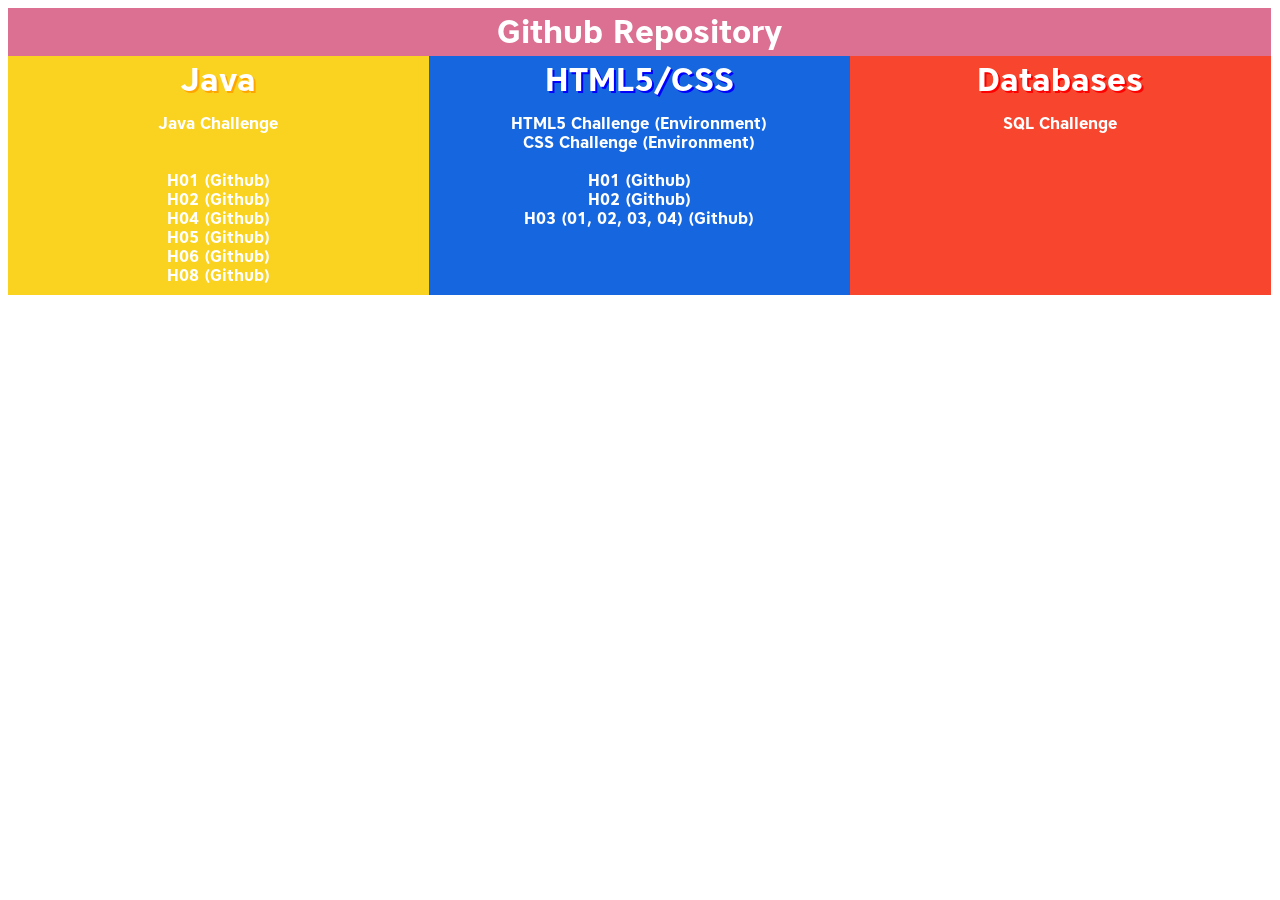
==== index.html @ 3512e320 "[Main] Added index page This will link to every assignment in the repository, aswell as challenges. " ====
<!DOCTYPE html5>
<html>
    <head>
        <meta charset="UTF-8" />
        <title>Index Page ROC Assignments</title>
        <link rel="stylesheet" type="text/css" media="screen" href="main.css" />
        <meta name="viewport" content="width=device-width, initial-scale=1.0">
    </head>
    <body>
        <div id="content">

            <nav class="main"></nav> <!-- Link to Assignment Repo-->
            <nav class="main">
                <a href="https://github.com/LightArrowsEXE/ROC-Assignments" class="title mainRepo">Github Repository</a>
            </nav>

            <header class="Java"> <!-- Links to specific classrooms -->
                <a href="https://classroom.google.com/u/0/c/MTYyMTU5MDgzMDBa" class="title titleJava">Java</a>
            </header>
            <header class="HTML">
                <a href="https://classroom.google.com/u/3/c/MTYxODM2NjU1Mzda" class="title titleHTML">HTML5/CSS</a>
            </header>
            <header class="SQL">
                <a href="https://classroom.google.com/u/3/c/MjI0NzY3MjY1OTNa" class="title titleSQL">Databases</a>
            </header>

            <!-- Assignments & Challenges -->
            <main class="Java">
                <a href="" class="challenge challengeJava" target="_blank">Java Challenge</a> <br>
                <br>
                <br>
                H01 <a href="https://github.com/LightArrowsEXE/ROC-Assignments/tree/master/Java/H01" class="assign assignEnvironment">(Github)</a><br>
                H02 <a href="https://github.com/LightArrowsEXE/ROC-Assignments/tree/master/Java/H02" class="assign assignEnvironment">(Github)</a><br>
                H04 <a href="https://github.com/LightArrowsEXE/ROC-Assignments/tree/master/Java/H04" class="assign assignEnvironment">(Github)</a><br>
                H05 <a href="https://github.com/LightArrowsEXE/ROC-Assignments/tree/master/Java/H05" class="assign assignEnvironment">(Github)</a><br>
                H06 <a href="https://github.com/LightArrowsEXE/ROC-Assignments/tree/master/Java/H06" class="assign assignEnvironment">(Github)</a><br>
                H08 <a href="https://github.com/LightArrowsEXE/ROC-Assignments/tree/master/Java/H08" class="assign assignEnvironment">(Github)</a><br>
            </main>

            <main class="HTML">
                <a href="https://github.com/LightArrowsEXE/ROC-DEV_HTML5-challenge" class="challenge challengeHTML" target="_blank">HTML5 Challenge</a> <a href="https://lightarrowsexe.github.io/ROC-DEV_HTML5-challenge/" class="challenge challengeEnvironment" target="_blank">(Environment)</a><br>
                <a href="https://github.com/LightArrowsEXE/ROC-CSS" class="challenge challengeHTML" target="_blank">CSS Challenge</a> <a href="https://lightarrowsexe.github.io/ROC-CSS/" class="challenge challengeEnvironment" target="_blank">(Environment)</a><br>
                <br>
                H01 <a href="https://github.com/LightArrowsEXE/ROC-Assignments/tree/master/HTML/H01" class="assign assignEnvironment">(Github)</a><br>
                <a href="HTML\H02\Assign 2.1) Hello World Site.html"class="assign assignHTML">H02</a> <a href="https://github.com/LightArrowsEXE/ROC-Assignments/tree/master/HTML/H02" class="assign assignEnvironment">(Github)</a><br>
                H03 (<a href="HTML\H03\3.1 - Single Table.html"class="assign assignHTML">01</a>, <a href="HTML\H03\3.2 - Table 1.html"class="assign assignHTML">02</a>, <a href="HTML\H03\3.2 - Table 2.html"class="assign assignHTML">03</a>, <a href="HTML\H03\3.2 - Table 3.html"class="assign assignHTML">04</a>) <a href="https://github.com/LightArrowsEXE/ROC-Assignments/tree/master/HTML/H03" class="assign assignEnvironment">(Github)</a><br>
            </main>

            <main class="SQL">
                <a href="javascript:window.location.href=window.location.href" class="challenge challengeSQL" target="_blank">SQL Challenge</a><br>
                <br>
                <br>
            </main>
        </div>
    </body>
</html>
---- main.css ----
@import url('https://fonts.googleapis.com/css?family=Source+Sans+Pro');

@font-face {
    font-family: "CoreSans65Bold";
    src: url("fonts/CoreSansA65Bold.otf");
    }

body{
    background-image: url(img/bg_chloe.png)
}

#content{
    display: grid;
    grid-template-columns: repeat(3, 33.3%);
    grid-auto-rows: minmax(0px, auto);
    max-width: 1600px;
    margin: 0 auto;
    font-family: CoreSans65Bold;
    grid-template-areas:
    "header header header"
    "nav nav nav"
    "main main main"
    "section section section"
    "footer footer footer";
}
#content > *{
    padding: 10px;
}

main{
    color: white;
}

/* Top link */
.main{
    grid-area: header;
    text-align: center;
    background-color: palevioletred;
}

/* Coloring the background for every section */

.Java{
    background-color: rgba(250, 205, 7, 0.897);
    text-align: center;
}

.HTML{
    background-color: rgb(21, 102, 223);
    text-align: center;
}

.SQL{
    background-color: rgba(248, 61, 36, 0.952);
    text-align: center; 
}


/* Titles for top row */
.title{
    grid-area: nav;
    align-self: center;
    font-size: 32px;
    line-height: 28px;
    vertical-align: middle;
    color: white;
}

a.mainRepo:hover{
    text-decoration: none;
    text-shadow: 3px 3px violet;
}

a.mainRepo:visited{
    text-decoration: none;
}

a.mainRepo:hover{
    text-decoration: none;
}

a.mainRepo:active{
    text-decoration: none;
}


.titleJava{
    text-shadow: 2px 2px orange;
}

.titleHTML{
    text-shadow: 2px 2px blue;
}

.titleSQL{
    text-shadow: 2px 2px red;
}

a.title:link{
    text-decoration: none;
}

a.titleJava:hover{
    text-decoration: none;
    text-shadow: 3px 3px rgb(218, 126, 5);
}

a.titleHTML:hover{
    text-decoration: none;
    text-shadow: 3.5px 3.5px rgb(4, 4, 219); /* Slightly higher because it's hard to spot otherwise */
}

a.titleSQL:hover{
    text-decoration: none;
    text-shadow: 3px 3px rgb(190, 3, 3);
}

a.title:visited{
    text-decoration: none;
}

a.title:hover{
    text-decoration: none;
}

a.title:active{
    text-decoration: none;
}


/* Challenge Link */

.challenge{
    grid-area: header;
    font-family: CoreSans65Bold;
    color: white;
}

a.challenge:link{
    text-decoration: none;
}

a.challenge:visited{
    text-decoration: none;
}

a.challenge:hover{
    text-decoration: none;
}

a.challengeJava:hover{
    text-decoration: none;
    text-shadow: 2px 2px rgb(218, 126, 5);
}

a.challengeHTML:hover{
    text-decoration: none;
    text-shadow: 2px 2px rgb(4, 4, 219); /* Slightly higher because it's hard to spot otherwise */
}

a.challengeSQL:hover{
    text-decoration: none;
    text-shadow: 2px 2px rgb(190, 3, 3);
}

a.challengeEnvironment:hover{
    text-decoration: none;
    text-shadow: 2px 2px black;
}


/* Assignments */

.assign{
    grid-area: main2;
    color: white;
}

a.assign:link{
    text-decoration: none;
}

a.assign:visited{
    text-decoration: none;
}


a.assign:hover{
    text-decoration: none;
}

a.assignJava:hover{
    text-decoration: none;
    text-shadow: 2px 2px rgb(218, 126, 5);
}

a.assignHTML:hover{
    text-decoration: none;
    text-shadow: 2px 2px rgb(4, 4, 219); /* Slightly higher because it's hard to spot otherwise */
}

a.assignSQL:hover{
    text-decoration: none;
    text-shadow: 2px 2px rgb(190, 3, 3);
}


a.assignEnvironment:hover{
    text-decoration: none;
    text-shadow: 2px 2px black;
}
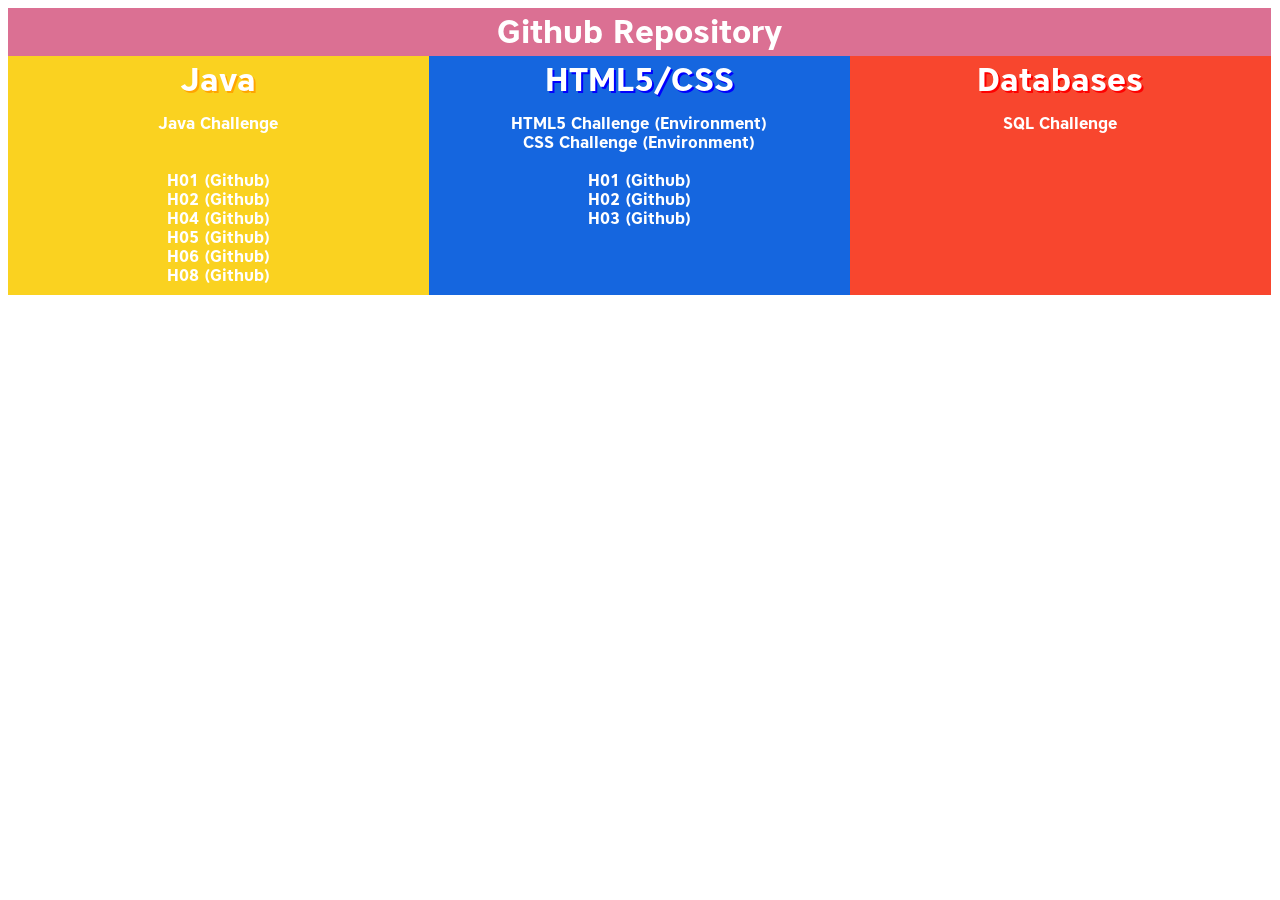
==== commit a560aee8: "[Various] Update index.html, link HTML H03 assignments" ====
--- a/index.html
+++ b/index.html
@@ -1,20 +1,22 @@
-<!DOCTYPE html5>
+<!DOCTYPE html>
 <html>
     <head>
         <meta charset="UTF-8" />
-        <title>Index Page ROC Assignments</title>
+        <title>ROC Assignments - Home Page</title>
         <link rel="stylesheet" type="text/css" media="screen" href="main.css" />
         <meta name="viewport" content="width=device-width, initial-scale=1.0">
     </head>
     <body>
         <div id="content">
 
-            <nav class="main"></nav> <!-- Link to Assignment Repo-->
+            <!-- Link to Assignment Repo-->
+            <nav class="main"></nav> 
             <nav class="main">
                 <a href="https://github.com/LightArrowsEXE/ROC-Assignments" class="title mainRepo">Github Repository</a>
             </nav>
 
-            <header class="Java"> <!-- Links to specific classrooms -->
+            <!-- Links to specific classrooms -->
+            <header class="Java"> 
                 <a href="https://classroom.google.com/u/0/c/MTYyMTU5MDgzMDBa" class="title titleJava">Java</a>
             </header>
             <header class="HTML">
@@ -25,6 +27,7 @@
             </header>
 
             <!-- Assignments & Challenges -->
+            <!-- Java -->
             <main class="Java">
                 <a href="" class="challenge challengeJava" target="_blank">Java Challenge</a> <br>
                 <br>
@@ -37,15 +40,17 @@
                 H08 <a href="https://github.com/LightArrowsEXE/ROC-Assignments/tree/master/Java/H08" class="assign assignEnvironment">(Github)</a><br>
             </main>
 
+            <!-- HTML5/CSS -->
             <main class="HTML">
                 <a href="https://github.com/LightArrowsEXE/ROC-DEV_HTML5-challenge" class="challenge challengeHTML" target="_blank">HTML5 Challenge</a> <a href="https://lightarrowsexe.github.io/ROC-DEV_HTML5-challenge/" class="challenge challengeEnvironment" target="_blank">(Environment)</a><br>
                 <a href="https://github.com/LightArrowsEXE/ROC-CSS" class="challenge challengeHTML" target="_blank">CSS Challenge</a> <a href="https://lightarrowsexe.github.io/ROC-CSS/" class="challenge challengeEnvironment" target="_blank">(Environment)</a><br>
                 <br>
                 H01 <a href="https://github.com/LightArrowsEXE/ROC-Assignments/tree/master/HTML/H01" class="assign assignEnvironment">(Github)</a><br>
                 <a href="HTML\H02\Assign 2.1) Hello World Site.html"class="assign assignHTML">H02</a> <a href="https://github.com/LightArrowsEXE/ROC-Assignments/tree/master/HTML/H02" class="assign assignEnvironment">(Github)</a><br>
-                H03 (<a href="HTML\H03\3.1 - Single Table.html"class="assign assignHTML">01</a>, <a href="HTML\H03\3.2 - Table 1.html"class="assign assignHTML">02</a>, <a href="HTML\H03\3.2 - Table 2.html"class="assign assignHTML">03</a>, <a href="HTML\H03\3.2 - Table 3.html"class="assign assignHTML">04</a>) <a href="https://github.com/LightArrowsEXE/ROC-Assignments/tree/master/HTML/H03" class="assign assignEnvironment">(Github)</a><br>
+                <a href="html\H03\index.html" class="assign assignHTML">H03</a> <a href="https://github.com/LightArrowsEXE/ROC-Assignments/tree/master/HTML/H03" class="assign assignEnvironment">(Github)</a><br>
             </main>
 
+            <!-- SQL Databases-->
             <main class="SQL">
                 <a href="javascript:window.location.href=window.location.href" class="challenge challengeSQL" target="_blank">SQL Challenge</a><br>
                 <br>
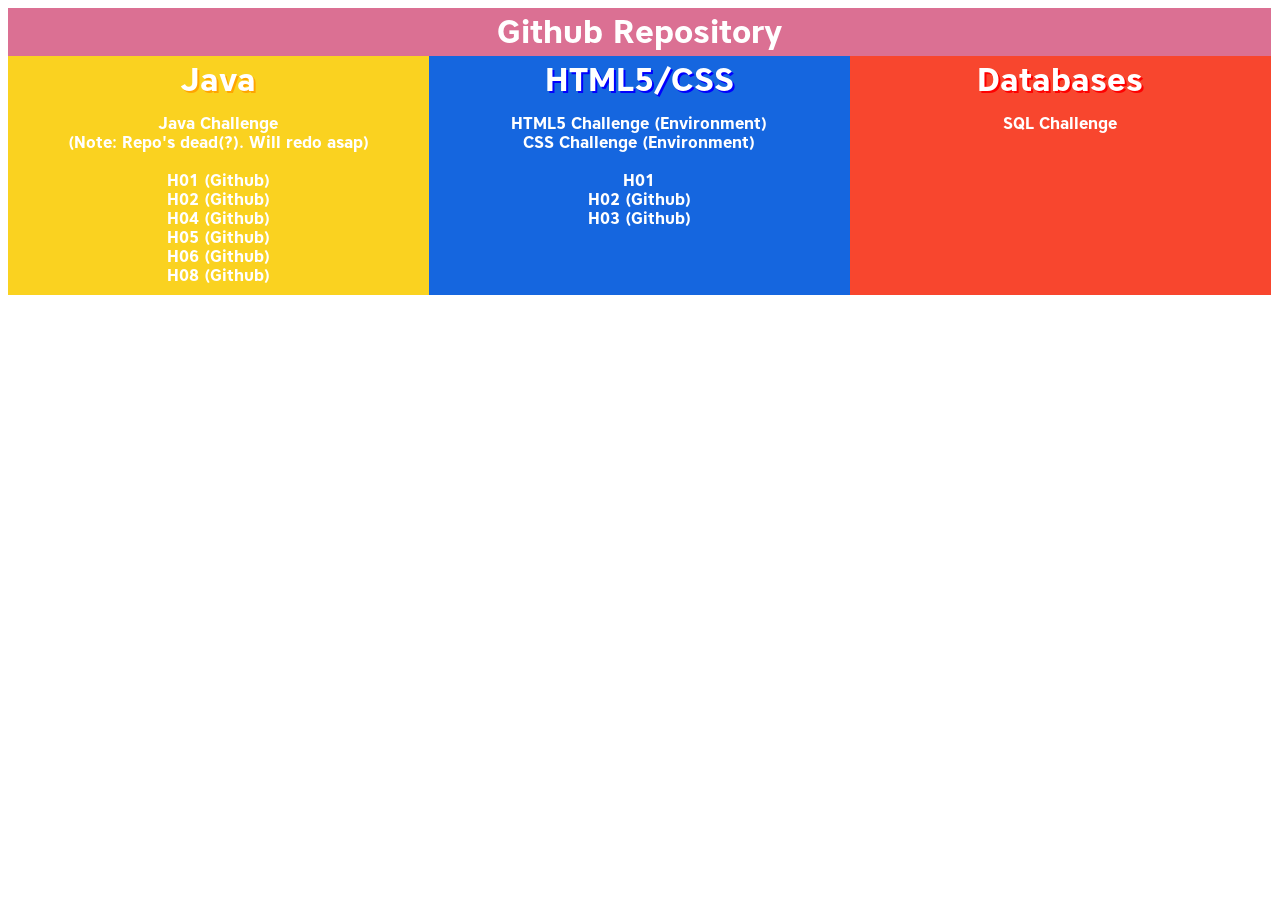
==== commit 2607d278: "[HTML] Fix H02 linking" ====
--- a/index.html
+++ b/index.html
@@ -30,6 +30,7 @@
             <!-- Java -->
             <main class="Java">
                 <a href="" class="challenge challengeJava" target="_blank">Java Challenge</a> <br>
+                (Note: Repo's dead(?). Will redo asap)
                 <br>
                 <br>
                 H01 <a href="https://github.com/LightArrowsEXE/ROC-Assignments/tree/master/Java/H01" class="assign assignEnvironment">(Github)</a><br>
@@ -45,9 +46,9 @@
                 <a href="https://github.com/LightArrowsEXE/ROC-DEV_HTML5-challenge" class="challenge challengeHTML" target="_blank">HTML5 Challenge</a> <a href="https://lightarrowsexe.github.io/ROC-DEV_HTML5-challenge/" class="challenge challengeEnvironment" target="_blank">(Environment)</a><br>
                 <a href="https://github.com/LightArrowsEXE/ROC-CSS" class="challenge challengeHTML" target="_blank">CSS Challenge</a> <a href="https://lightarrowsexe.github.io/ROC-CSS/" class="challenge challengeEnvironment" target="_blank">(Environment)</a><br>
                 <br>
-                H01 <a href="https://github.com/LightArrowsEXE/ROC-Assignments/tree/master/HTML/H01" class="assign assignEnvironment">(Github)</a><br>
-                <a href="HTML\H02\Assign 2.1) Hello World Site.html"class="assign assignHTML">H02</a> <a href="https://github.com/LightArrowsEXE/ROC-Assignments/tree/master/HTML/H02" class="assign assignEnvironment">(Github)</a><br>
-                <a href="html\H03\index.html" class="assign assignHTML">H03</a> <a href="https://github.com/LightArrowsEXE/ROC-Assignments/tree/master/HTML/H03" class="assign assignEnvironment">(Github)</a><br>
+                <a href="https://drive.google.com/open?id=1JsRZ1r93lOKb6Mo_O7ZeM3f9RKocj9lOprK958LF17A&authuser=3" class="assign assignHTML">H01</a><br>
+                <a href="HTML\H02\index.html" class="assign assignHTML">H02</a> <a href="https://github.com/LightArrowsEXE/ROC-Assignments/tree/master/HTML/H02" class="assign assignEnvironment">(Github)</a><br>
+                <a href="HTML\H03\index.html" class="assign assignHTML">H03</a> <a href="https://github.com/LightArrowsEXE/ROC-Assignments/tree/master/HTML/H03" class="assign assignEnvironment">(Github)</a><br>
             </main>
 
             <!-- SQL Databases-->
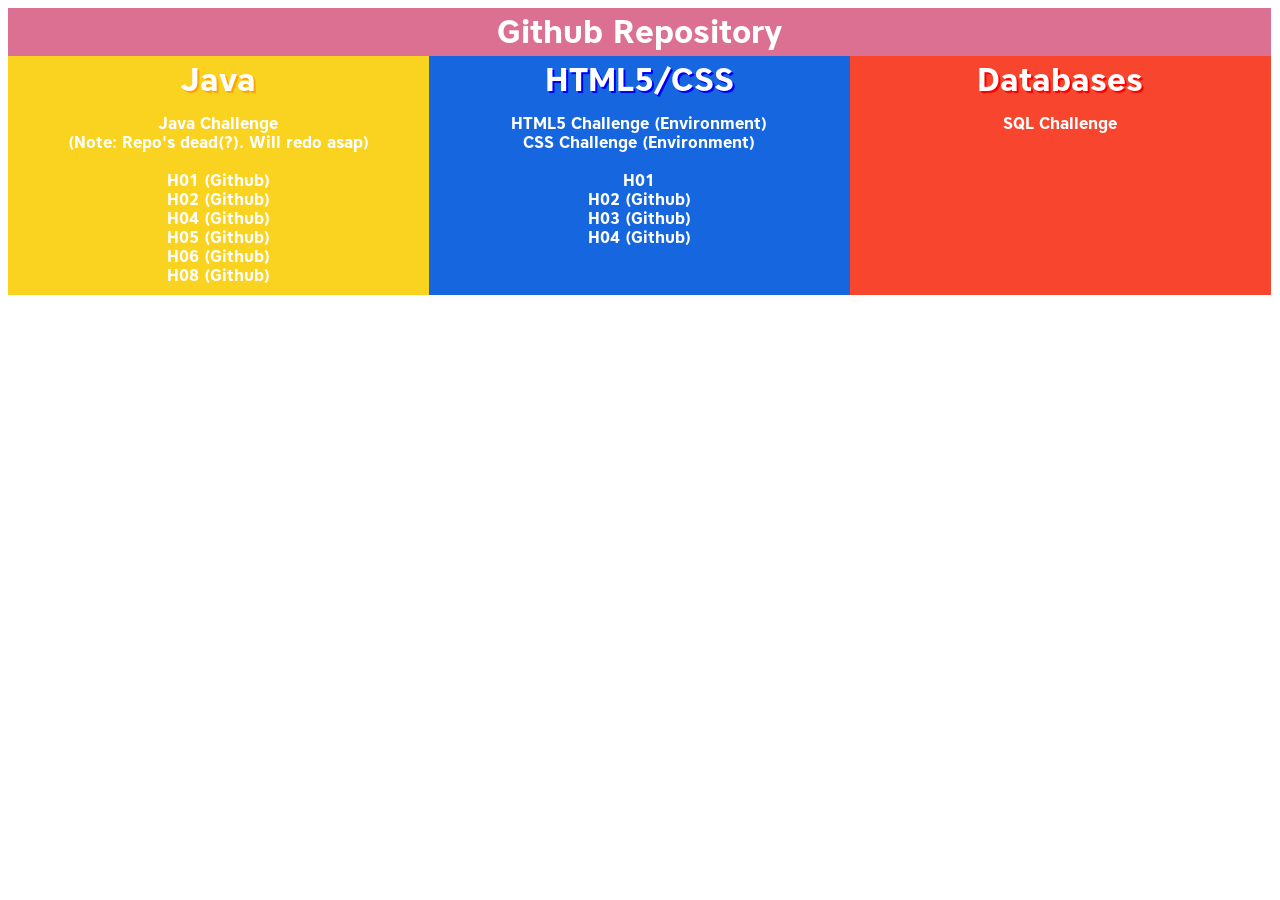
==== commit 84a5b487: "[HTML] Add H04, update H03\index.html, update index.html" ====
--- a/index.html
+++ b/index.html
@@ -33,12 +33,12 @@
                 (Note: Repo's dead(?). Will redo asap)
                 <br>
                 <br>
-                H01 <a href="https://github.com/LightArrowsEXE/ROC-Assignments/tree/master/Java/H01" class="assign assignEnvironment">(Github)</a><br>
-                H02 <a href="https://github.com/LightArrowsEXE/ROC-Assignments/tree/master/Java/H02" class="assign assignEnvironment">(Github)</a><br>
-                H04 <a href="https://github.com/LightArrowsEXE/ROC-Assignments/tree/master/Java/H04" class="assign assignEnvironment">(Github)</a><br>
-                H05 <a href="https://github.com/LightArrowsEXE/ROC-Assignments/tree/master/Java/H05" class="assign assignEnvironment">(Github)</a><br>
-                H06 <a href="https://github.com/LightArrowsEXE/ROC-Assignments/tree/master/Java/H06" class="assign assignEnvironment">(Github)</a><br>
-                H08 <a href="https://github.com/LightArrowsEXE/ROC-Assignments/tree/master/Java/H08" class="assign assignEnvironment">(Github)</a><br>
+                H01 <a href="https://github.com/LightArrowsEXE/ROC-Assignments/tree/master/Java/H01" class="assign assignEnvironment" target="_blank">(Github)</a><br>
+                H02 <a href="https://github.com/LightArrowsEXE/ROC-Assignments/tree/master/Java/H02" class="assign assignEnvironment" target="_blank">(Github)</a><br>
+                H04 <a href="https://github.com/LightArrowsEXE/ROC-Assignments/tree/master/Java/H04" class="assign assignEnvironment" target="_blank">(Github)</a><br>
+                H05 <a href="https://github.com/LightArrowsEXE/ROC-Assignments/tree/master/Java/H05" class="assign assignEnvironment" target="_blank">(Github)</a><br>
+                H06 <a href="https://github.com/LightArrowsEXE/ROC-Assignments/tree/master/Java/H06" class="assign assignEnvironment" target="_blank">(Github)</a><br>
+                H08 <a href="https://github.com/LightArrowsEXE/ROC-Assignments/tree/master/Java/H08" class="assign assignEnvironment" target="_blank">(Github)</a><br>
             </main>
 
             <!-- HTML5/CSS -->
@@ -47,8 +47,9 @@
                 <a href="https://github.com/LightArrowsEXE/ROC-CSS" class="challenge challengeHTML" target="_blank">CSS Challenge</a> <a href="https://lightarrowsexe.github.io/ROC-CSS/" class="challenge challengeEnvironment" target="_blank">(Environment)</a><br>
                 <br>
                 <a href="https://drive.google.com/open?id=1JsRZ1r93lOKb6Mo_O7ZeM3f9RKocj9lOprK958LF17A&authuser=3" class="assign assignHTML">H01</a><br>
-                <a href="HTML\H02\index.html" class="assign assignHTML">H02</a> <a href="https://github.com/LightArrowsEXE/ROC-Assignments/tree/master/HTML/H02" class="assign assignEnvironment">(Github)</a><br>
-                <a href="HTML\H03\index.html" class="assign assignHTML">H03</a> <a href="https://github.com/LightArrowsEXE/ROC-Assignments/tree/master/HTML/H03" class="assign assignEnvironment">(Github)</a><br>
+                <a href="HTML\H02\index.html" class="assign assignHTML">H02</a> <a href="https://github.com/LightArrowsEXE/ROC-Assignments/tree/master/HTML/H02" class="assign assignEnvironment" target="_blank">(Github)</a><br>
+                <a href="HTML\H03\index.html" class="assign assignHTML">H03</a> <a href="https://github.com/LightArrowsEXE/ROC-Assignments/tree/master/HTML/H03" class="assign assignEnvironment" target="_blank">(Github)</a><br>
+                <a href="HTML\H04\index.html" class="assign assignHTML">H04</a> <a href="https://github.com/LightArrowsEXE/ROC-Assignments/tree/master/HTML/H04" class="assign assignEnvironment" target="_blank">(Github)</a><br>
             </main>
 
             <!-- SQL Databases-->
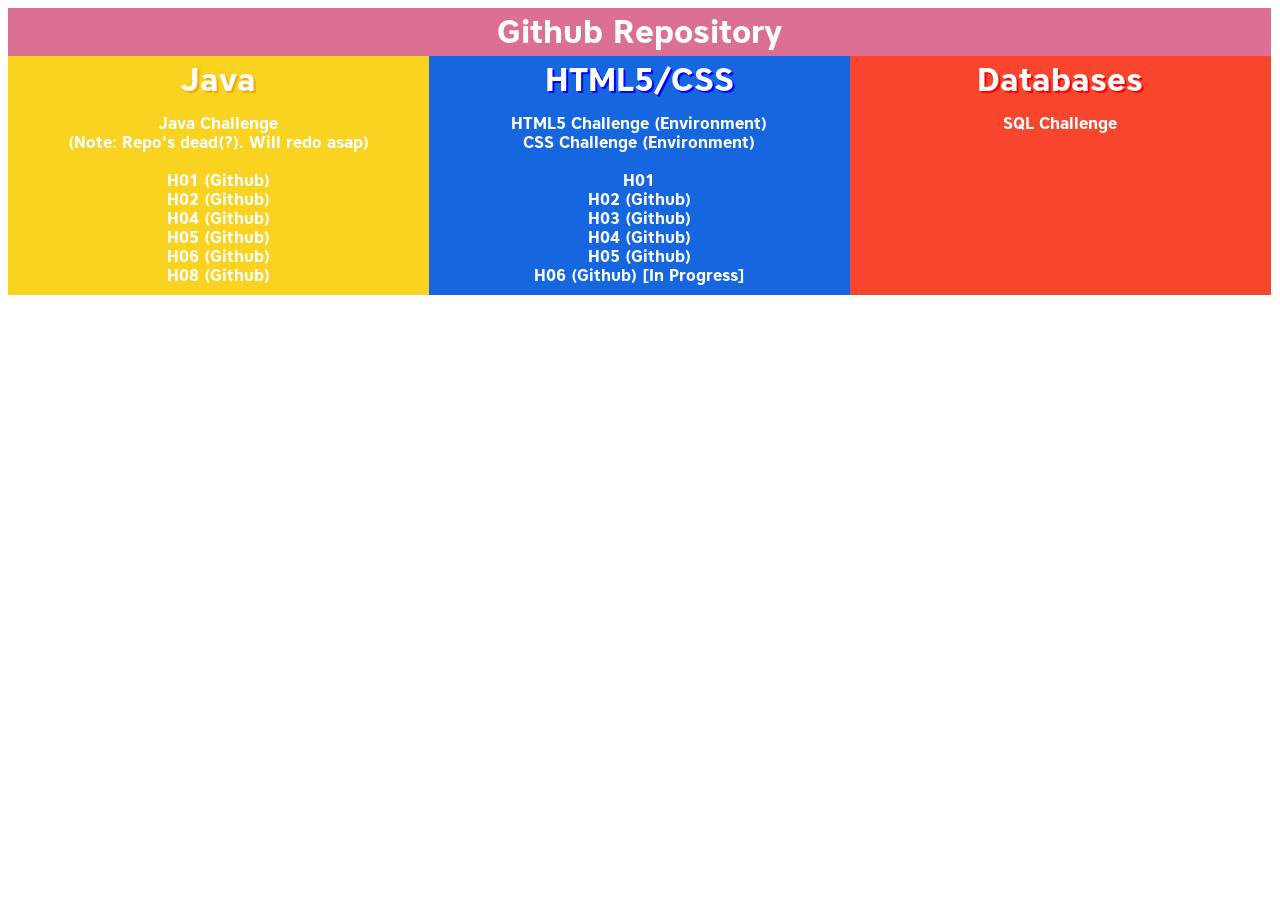
==== commit 1bcaa45c: "[HTML] Add H05 & H06, fix error in H04" ====
--- a/index.html
+++ b/index.html
@@ -50,6 +50,8 @@
                 <a href="HTML\H02\index.html" class="assign assignHTML">H02</a> <a href="https://github.com/LightArrowsEXE/ROC-Assignments/tree/master/HTML/H02" class="assign assignEnvironment" target="_blank">(Github)</a><br>
                 <a href="HTML\H03\index.html" class="assign assignHTML">H03</a> <a href="https://github.com/LightArrowsEXE/ROC-Assignments/tree/master/HTML/H03" class="assign assignEnvironment" target="_blank">(Github)</a><br>
                 <a href="HTML\H04\index.html" class="assign assignHTML">H04</a> <a href="https://github.com/LightArrowsEXE/ROC-Assignments/tree/master/HTML/H04" class="assign assignEnvironment" target="_blank">(Github)</a><br>
+                <a href="HTML\H05\index.html" class="assign assignHTML">H05</a> <a href="https://github.com/LightArrowsEXE/ROC-Assignments/tree/master/HTML/H05" class="assign assignEnvironment" target="_blank">(Github)</a><br>
+                <a href="HTML\H06\index.html" class="assign assignHTML">H06</a> <a href="https://github.com/LightArrowsEXE/ROC-Assignments/tree/master/HTML/H06" class="assign assignEnvironment" target="_blank">(Github)</a> [In Progress]<br>
             </main>
 
             <!-- SQL Databases-->
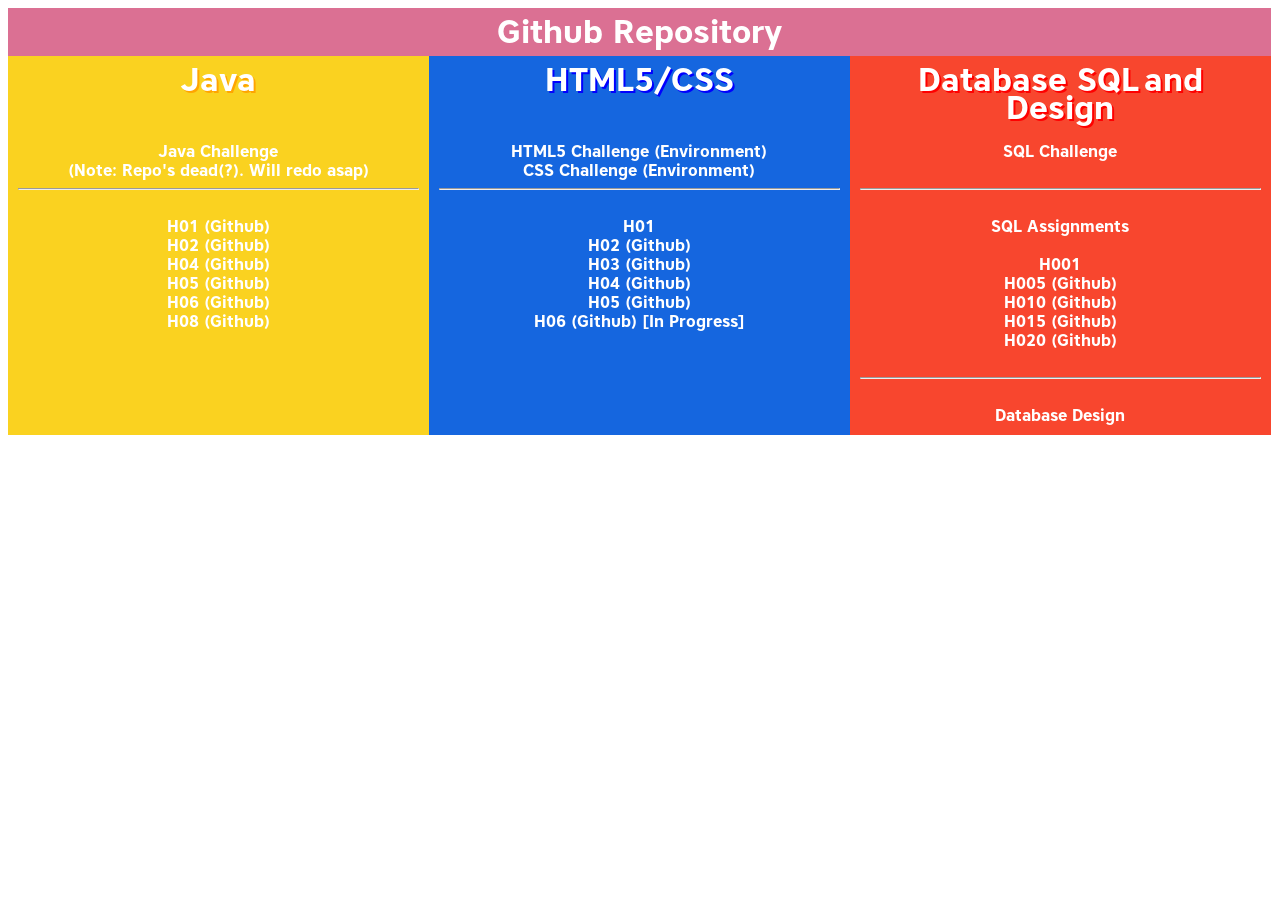
==== commit 4dfde136: "[Main] Update index" ====
--- a/index.html
+++ b/index.html
@@ -23,7 +23,7 @@
                 <a href="https://classroom.google.com/u/3/c/MTYxODM2NjU1Mzda" class="title titleHTML">HTML5/CSS</a>
             </header>
             <header class="SQL">
-                <a href="https://classroom.google.com/u/3/c/MjI0NzY3MjY1OTNa" class="title titleSQL">Databases</a>
+                <a href="https://classroom.google.com/u/2/c/MjI0NzY3MjY1OTNa" class="title titleSQL">Database SQL</a> <a href= "https://classroom.google.com/u/2/c/MTg5MDkxNjQ2OTda" class="title titleSQL">and Design</a> 
             </header>
 
             <!-- Assignments & Challenges -->
@@ -31,8 +31,7 @@
             <main class="Java">
                 <a href="" class="challenge challengeJava" target="_blank">Java Challenge</a> <br>
                 (Note: Repo's dead(?). Will redo asap)
-                <br>
-                <br>
+                <hr><br>
                 H01 <a href="https://github.com/LightArrowsEXE/ROC-Assignments/tree/master/Java/H01" class="assign assignEnvironment" target="_blank">(Github)</a><br>
                 H02 <a href="https://github.com/LightArrowsEXE/ROC-Assignments/tree/master/Java/H02" class="assign assignEnvironment" target="_blank">(Github)</a><br>
                 H04 <a href="https://github.com/LightArrowsEXE/ROC-Assignments/tree/master/Java/H04" class="assign assignEnvironment" target="_blank">(Github)</a><br>
@@ -45,7 +44,7 @@
             <main class="HTML">
                 <a href="https://github.com/LightArrowsEXE/ROC-DEV_HTML5-challenge" class="challenge challengeHTML" target="_blank">HTML5 Challenge</a> <a href="https://lightarrowsexe.github.io/ROC-DEV_HTML5-challenge/" class="challenge challengeEnvironment" target="_blank">(Environment)</a><br>
                 <a href="https://github.com/LightArrowsEXE/ROC-CSS" class="challenge challengeHTML" target="_blank">CSS Challenge</a> <a href="https://lightarrowsexe.github.io/ROC-CSS/" class="challenge challengeEnvironment" target="_blank">(Environment)</a><br>
-                <br>
+                <hr><br>
                 <a href="https://drive.google.com/open?id=1JsRZ1r93lOKb6Mo_O7ZeM3f9RKocj9lOprK958LF17A&authuser=3" class="assign assignHTML">H01</a><br>
                 <a href="HTML\H02\index.html" class="assign assignHTML">H02</a> <a href="https://github.com/LightArrowsEXE/ROC-Assignments/tree/master/HTML/H02" class="assign assignEnvironment" target="_blank">(Github)</a><br>
                 <a href="HTML\H03\index.html" class="assign assignHTML">H03</a> <a href="https://github.com/LightArrowsEXE/ROC-Assignments/tree/master/HTML/H03" class="assign assignEnvironment" target="_blank">(Github)</a><br>
@@ -56,9 +55,16 @@
 
             <!-- SQL Databases-->
             <main class="SQL">
-                <a href="javascript:window.location.href=window.location.href" class="challenge challengeSQL" target="_blank">SQL Challenge</a><br>
-                <br>
-                <br>
+                <a href="javascript:window.location.href=window.location.href" class="challenge challengeSQL" target="_blank">SQL Challenge</a><br><br>
+                <hr><br>
+                SQL Assignments<br><br>
+                H001<br>
+                H005 <a href="https://github.com/LightArrowsEXE/ROC-Assignments/tree/master/MySQL/Database%20SQL/005" class="challenge challengeSQL" class="challenge challengeSQL" target="_blank">(Github)</a><br>
+                H010 <a href="https://github.com/LightArrowsEXE/ROC-Assignments/tree/master/MySQL/Database%20SQL/010" class="challenge challengeSQL" class="challenge challengeSQL" target="_blank">(Github)</a><br>
+                H015 <a href="https://github.com/LightArrowsEXE/ROC-Assignments/tree/master/MySQL/Database%20SQL/015" class="challenge challengeSQL" class="challenge challengeSQL" target="_blank">(Github)</a><br>
+                H020 <a href="https://github.com/LightArrowsEXE/ROC-Assignments/tree/master/MySQL/Database%20SQL/020" class="challenge challengeSQL" class="challenge challengeSQL" target="_blank">(Github)</a><br>
+                <br><hr><br>
+                Database Design<br>
             </main>
         </div>
     </body>
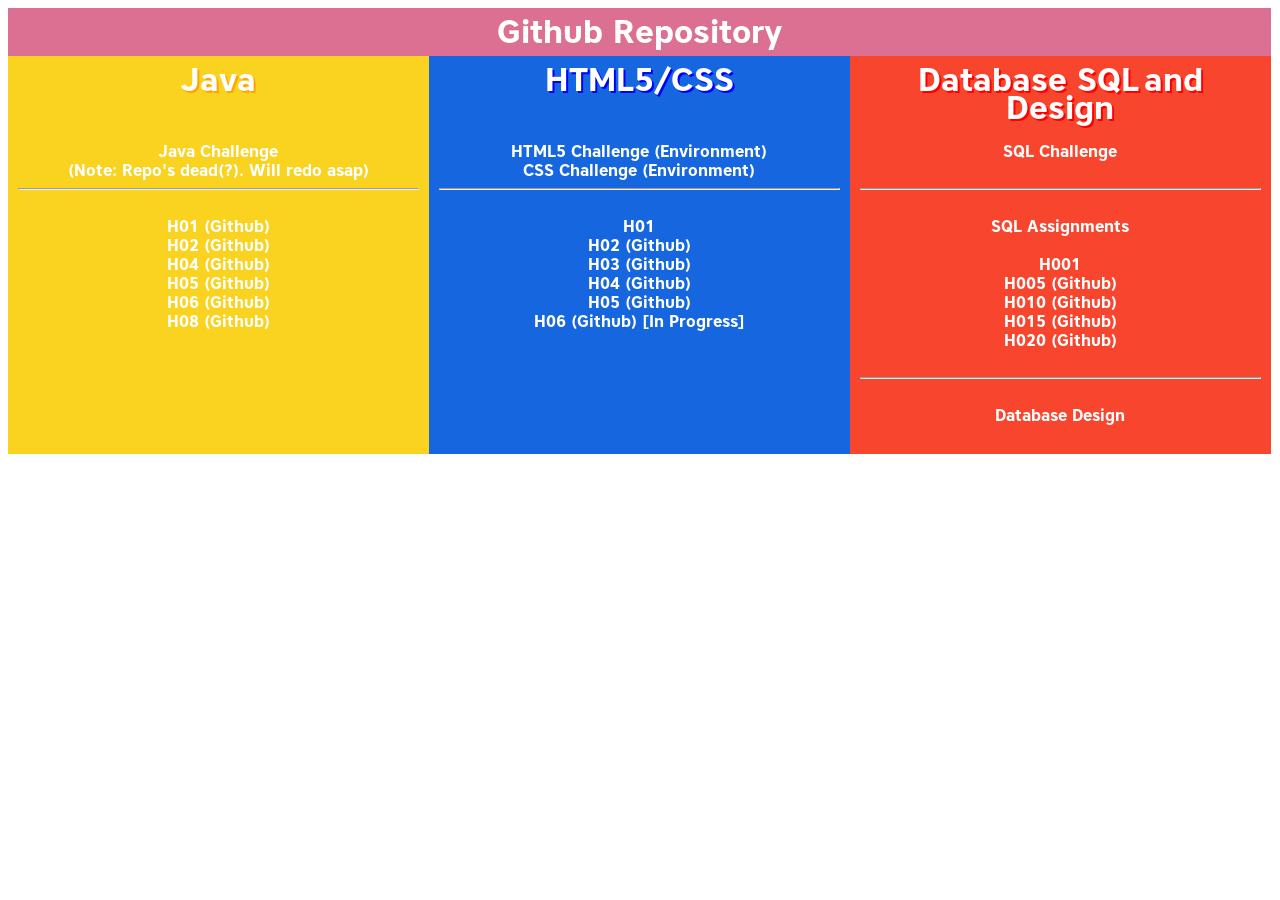
==== commit 1533c506: "[Main] Update index" ====
--- a/index.html
+++ b/index.html
@@ -64,7 +64,8 @@
                 H015 <a href="https://github.com/LightArrowsEXE/ROC-Assignments/tree/master/MySQL/Database%20SQL/015" class="challenge challengeSQL" class="challenge challengeSQL" target="_blank">(Github)</a><br>
                 H020 <a href="https://github.com/LightArrowsEXE/ROC-Assignments/tree/master/MySQL/Database%20SQL/020" class="challenge challengeSQL" class="challenge challengeSQL" target="_blank">(Github)</a><br>
                 <br><hr><br>
-                Database Design<br>
+                Database Design<br><br>
+                
             </main>
         </div>
     </body>
